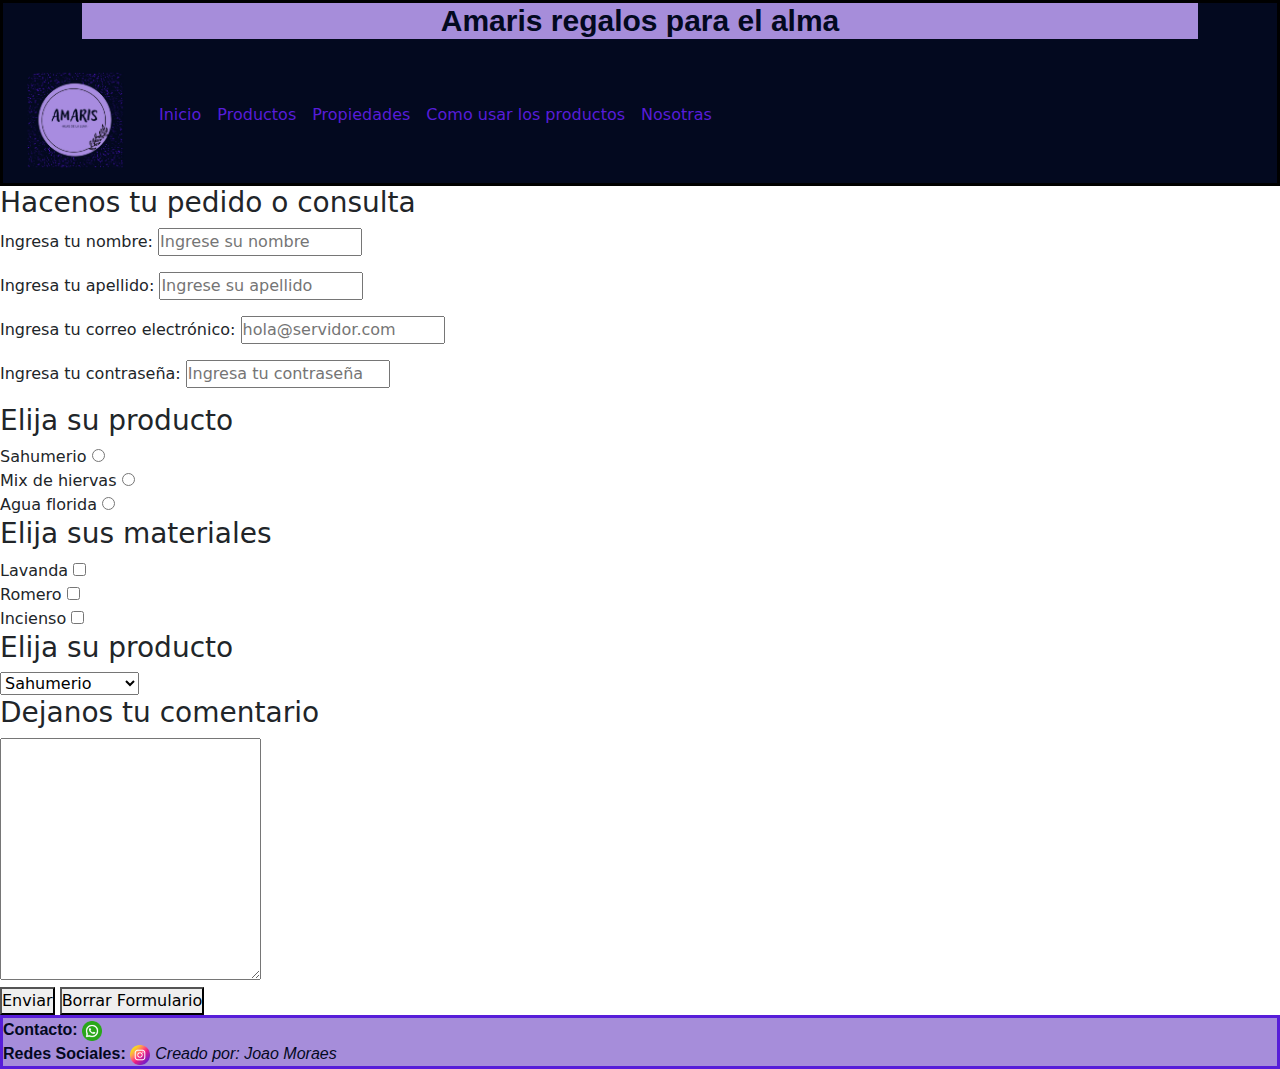
==== paginas/contacto.html @ bd277586 "Imagenes redondeadas en index y cambio de navbar" ====
<!DOCTYPE html>
<html lang="es">
<head>
    <meta charset="UTF-8">
    <meta http-equiv="X-UA-Compatible" content="IE=edge">
    <meta name="viewport" content="width=device-width, initial-scale=1.0">
    <!--Bootstrap CDN-->
    <!--
    <link href="https://cdn.jsdelivr.net/npm/bootstrap@5.3.0-alpha1/dist/css/bootstrap.min.css" rel="stylesheet" integrity="sha384-GLhlTQ8iRABdZLl6O3oVMWSktQOp6b7In1Zl3/Jr59b6EGGoI1aFkw7cmDA6j6gD" crossorigin="anonymous">
    <script src="https://cdn.jsdelivr.net/npm/bootstrap@5.3.0-alpha1/dist/js/bootstrap.bundle.min.js" integrity="sha384-w76AqPfDkMBDXo30jS1Sgez6pr3x5MlQ1ZAGC+nuZB+EYdgRZgiwxhTBTkF7CXvN" crossorigin="anonymous"></script>
    -->
    <!--Bootstrap Download-->
    <link rel="stylesheet" href="../libs/bootstrap/css/bootstrap.min.css">

    <!--Hoja de estilos.css-->
    <link rel="stylesheet" href="../css/estilos.css">
    <!--Favicon-->
    <link rel="shortcut icon" href="../recursos/logo/logo.jpeg" type="image/x-icon">
    <title>Amaris-contacto</title>
</head>

<body>
    <header id="estilo-header">
        <div class="container">
            <h1>Amaris regalos para el alma</h1>
        </div>
        <!-- <nav>
            <a class="links-style" href="../index.html">
                <img class="logo-img" src="../recursos/logo/logo.jpeg" alt="logo-amaris" width="100px">
            </a>
            <a class="links-style" href="../index.html">
                <img src="../recursos/iconos/casa.png" alt="icono-pagina-de-inicio" width="25px">
                Inicio
            </a>
            <a class="links-style" href="./productos.html">
                <img src="../recursos/iconos/incienso.png" alt="icono-productos" width="25px">
                Productos
            </a>
            <a class="links-style" href="./propiedades.html">
                <img src="../recursos/iconos/propiedades.png" alt="icono-propiedades-de-las-hierbas" width="25px">
                Propiedades de las hierbas
            </a>
            <a class="links-style" href="./usos.html">
                <img src="../recursos/iconos/maceta.png" alt="icono-formas-de-uso-del-producto" width="25px">
                Formas de uso
            </a>
            <a class="links-style" href="./nosotras.html">
                <img src="../recursos/iconos/capitan-del-equipo.png" alt="icono-nosotras" width="25px">
                Nosotras
            </a>
        </nav> -->
        <nav id="estilo-navbar" class="navbar navbar-expand-lg bg-body-tertiary">
            <div class="container-fluid">
              <a class="navbar-brand" href="../index.html">
                <img class="logo-img" src="../recursos/logo/logo.jpeg" alt="logo-amaris" width="100px">
              </a>
              <button class="navbar-toggler" type="button" data-bs-toggle="collapse" data-bs-target="#navbarSupportedContent" aria-controls="navbarSupportedContent" aria-expanded="false" aria-label="Toggle navigation">
                <span class="navbar-toggler-icon"></span>
              </button>
              <div class="collapse navbar-collapse" id="navbarSupportedContent">
                <ul class="navbar-nav me-auto mb-2 mb-lg-0">
                  <li class="nav-item">
                    <a class="nav-link active" aria-current="page" href="../index.html">Inicio</a>
                  </li>
                  <li class="nav-item">
                    <a class="nav-link" href="../paginas/productos.html">Productos</a>
                  </li>
                  <li class="nav-item">
                    <a class="nav-link" href="../paginas/propiedades.html">Propiedades</a>
                  </li>
                  <li class="nav-item">
                    <a class="nav-link" href="../paginas/usos.html">Como usar los productos</a>
                  </li>
                  <li class="nav-item">
                    <a class="nav-link" href="../paginas/nosotras.html">Nosotras</a>
                  </li>
                </ul>
              </div>
            </div>
          </nav>
    </header>
    <h3>Hacenos tu pedido o consulta</h3>
    <form action="procesar.php" method="get">

        <p>
        <label for="nombre">Ingresa tu nombre: </label>
        <input type="text" name="nombre" placeholder="Ingrese su nombre">
        </p>
        
        <p>
        <label for="apellido">Ingresa tu apellido: </label>
        <input type="text" name="apellido" placeholder="Ingrese su apellido">
        </p>

        <p>
            <label for="mail">Ingresa tu correo electrónico: </label>
            <input type="email" name="mail" placeholder="hola@servidor.com">
        </p>

        <p>
            <label for="pass">Ingresa tu contraseña: </label>
            <input type="password" name="pass" placeholder="Ingresa tu contraseña">
        </p>

        <h3>Elija su producto</h3>
        <!--Input Radio-->
        <label for="producto">Sahumerio</label>
        <input type="radio" name="producto" value="Sahumerio">
        <br>

        <label for="producto">Mix de hiervas</label>
        <input type="radio" name="producto" value="MixDeHiervas">
        <br>

        <label for="producto">Agua florida</label>
        <input type="radio" name="producto" value="AguaFlorida">
        <br>

        <!--Input checkbox-->
        <h3>Elija sus materiales</h3>

        <label for="materiales">Lavanda</label>
        <input type="checkbox" name="materiales" value="Lavanda">
        <br>

        <label for="materiales">Romero</label>
        <input type="checkbox" name="materiales" value="Romero">
        <br>

        <label for="materiales">Incienso</label>
        <input type="checkbox" name="materiales" value="Incienso">
        <br>

        <!--Input Menú desplegable-->

        <h3>Elija su producto</h3>
        <select name="productos">
            <option value="sahumerio">Sahumerio</option>
            <option value="mixdehiervas">Mix de hiervas</option>
            <option value="aguaflorida">Agua florida</option>
        </select>
        <br>

        <!--Input Textarea-->
        <h3>Dejanos tu comentario</h3>
        <textarea name="mensaje" id="" cols="30" rows="10"></textarea>
        <br>

        <button type="submit">Enviar</button>
        <button type="reset">Borrar Formulario</button>

    </form>
    <footer id="estilo-footer">
        <div>
            <a href="#"><b>Contacto: <img src="../recursos/logo/whatsapp.png" alt="whatsapp" width="20px"> </b></a>
            <br>
            <b>Redes Sociales: <a href="https://www.instagram.com/amaris_regalosparaelalma/" target="_blank"><img src="../recursos/logo/instagram.png" alt="instagram-amaris-regalos-para-el-alma" width="20px"></a></b>
            <i>Creado por: Joao Moraes</i>
        </div>
    </footer>

    <!--Script de JS Bootstrap-->
    <script src="../libs/bootstrap/js/bootstrap.bundle.min.js"></script>

</body>
</html>
---- css/estilos.css ----
#grilla {
    display: grid;
    /*grid areas*/
    grid-template-areas: 
    "nav header header"
    "nav productos publicidad"
    "nav servicios publicidad"
    "nav footer footer"
    ;
    grid-template-columns: 20% 1fr 75px;
    grid-template-rows: 100px 1fr 1fr 30%;
}
/*Palette*/
/* CSS HEX */
/*
--lavender-floral: #A68DDAff;
--persian-indigo: #3B1B95ff;
--tropical-indigo: #A88BE2ff;
--chrysler-blue: #571DD9ff;
--rich-black: #03091Fff;
*/
/*Selector Universal*/
*{
    margin: 0;
    padding: 0;
}

/*Selector etiqueta*/
h1 { 
    /*margin-left: 30px;*/
    color:#03091Fff;
    background-color: #A68DDAff;
    font-family: 'Gill Sans', 'Gill Sans MT', Calibri, 'Trebuchet MS', sans-serif;
    font-size: 30px;
    font-weight: bold;
    text-align: center;
}
section{
    margin-left: 40px;
}
section article{
    background-color: aqua;
    width: 500px;
}
section article p{
    font-size: 20px;
    font-family: 'Lucida Sans', 'Lucida Sans Regular', 'Lucida Grande', 'Lucida Sans Unicode', Geneva, Verdana, sans-serif;
}

/*bordes del header*/
#estilo-header{
    border: 3px solid black;
    background-color: #03091Fff;
    width: 100%;
}

/* Estilo navbar */
#estilo-navbar {
    background-color: #03091Fff !important;
}

#estilo-navbar a {
    color: #571DD9ff;
}


/*estilo main*/
#estilo-main{
    width: 100%;
    background-image: linear-gradient(rgba(3, 9, 31, 0.8), rgba(166, 141, 218, 0.8)),url("../recursos/images/varios-productos.jpeg");
    background-size: cover;
    background-repeat: no-repeat;
}
/*estilos de los enlaces del menú*/
.links-style{
    color: #571DD9ff;
    text-decoration: none;
    font-size: medium;
    font-weight: bolder;
    font-family: Arial, Helvetica, sans-serif;
}
/*loguitos del menú*/
.logo-menu{
    width: 25px;
    margin-top: 10px;
    margin-left: 10px;
    margin-right: 10px;
    text-decoration: none;
}
/*logo de la empresa*/
.logo-img{
    width: 100px;
    margin-top: 10px;
    margin-left: 10px;
    margin-right: 10px;
    text-decoration: none;
}

/* Estilo galería*/
#galeria .col-lg-4 {
    margin: 0 !important;
    padding: 25px;
}

#galeria img {
    width: 100%;
    height: 250px;
}

#galeria img:hover {
    border: 5px solid rgba(166, 141, 218, 0.8)
}

#estilo-footer{
    border: 3px solid #571DD9ff;
    background-color: #A68DDAff;
    width: 100%;
}
#estilo-footer a,b,i{
    font-size: medium;
    font-family: Arial, sans-serif;
    color: #03091Fff;
    text-decoration: none;
}
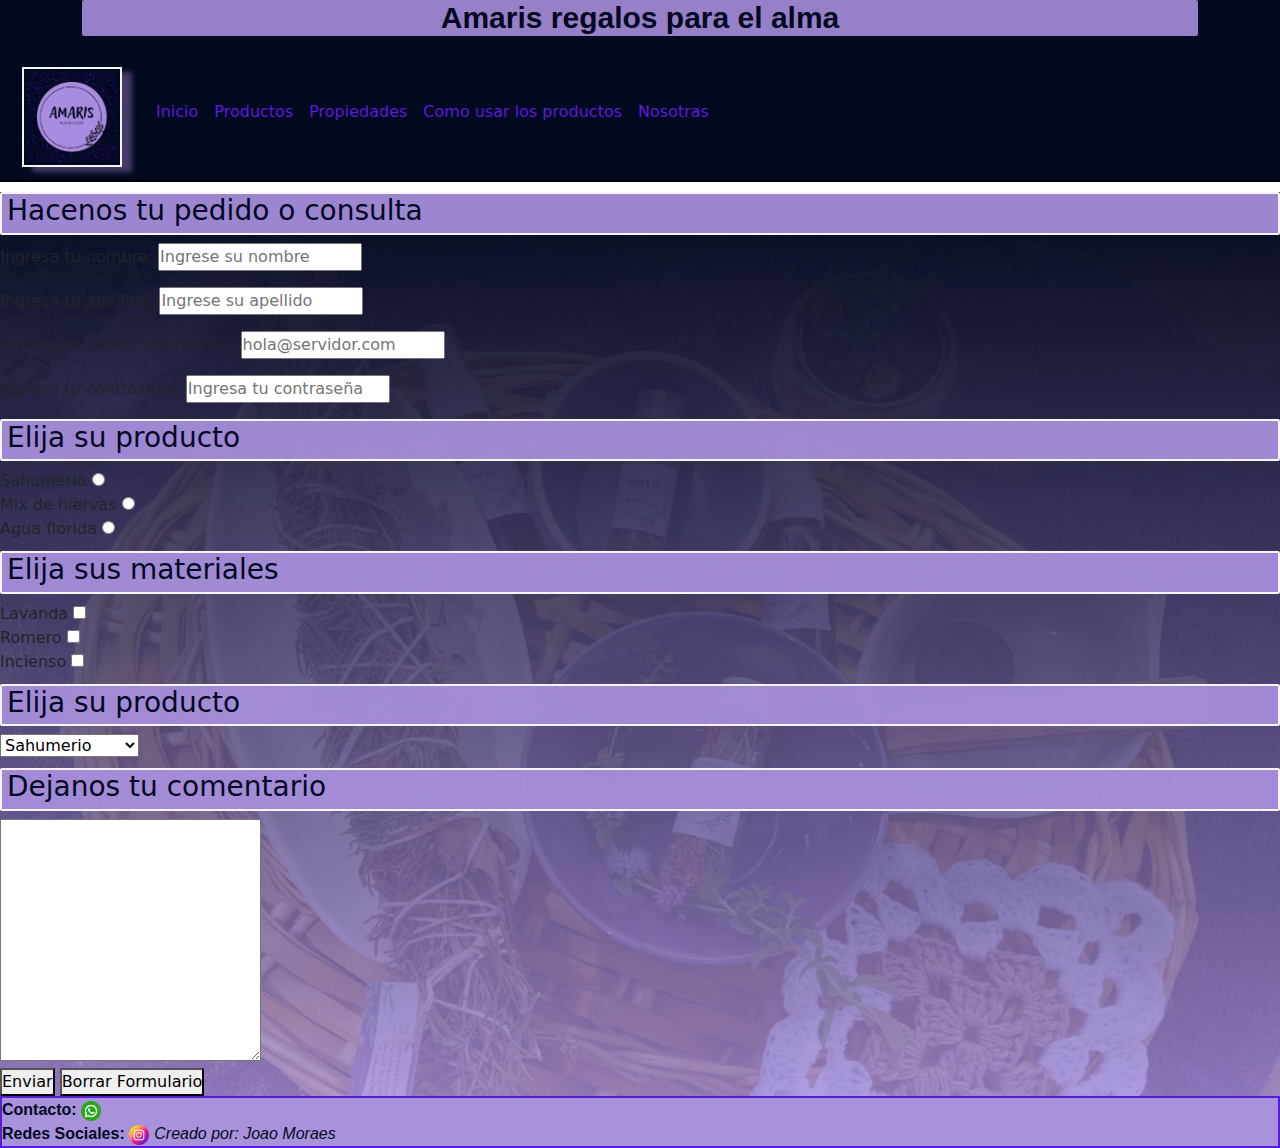
==== commit d7c38347: "cambios en contacto" ====
--- a/paginas/contacto.html
+++ b/paginas/contacto.html
@@ -52,7 +52,7 @@
         <nav id="estilo-navbar" class="navbar navbar-expand-lg bg-body-tertiary">
             <div class="container-fluid">
               <a class="navbar-brand" href="../index.html">
-                <img class="logo-img" src="../recursos/logo/logo.jpeg" alt="logo-amaris" width="100px">
+                <img class="logo-img img-borde" src="../recursos/logo/logo.jpeg" alt="logo-amaris" width="100px">
               </a>
               <button class="navbar-toggler" type="button" data-bs-toggle="collapse" data-bs-target="#navbarSupportedContent" aria-controls="navbarSupportedContent" aria-expanded="false" aria-label="Toggle navigation">
                 <span class="navbar-toggler-icon"></span>
@@ -79,7 +79,8 @@
             </div>
           </nav>
     </header>
-    <h3>Hacenos tu pedido o consulta</h3>
+    <main id="estilo-main">
+      <h3>Hacenos tu pedido o consulta</h3>
     <form action="procesar.php" method="get">
 
         <p>
@@ -150,6 +151,8 @@
         <button type="reset">Borrar Formulario</button>
 
     </form>
+    </main>
+    
     <footer id="estilo-footer">
         <div>
             <a href="#"><b>Contacto: <img src="../recursos/logo/whatsapp.png" alt="whatsapp" width="20px"> </b></a>
--- a/css/estilos.css
+++ b/css/estilos.css
@@ -1,15 +1,13 @@
+@charset "UTF-8";
+/*  Variables */
 #grilla {
-    display: grid;
-    /*grid areas*/
-    grid-template-areas: 
-    "nav header header"
-    "nav productos publicidad"
-    "nav servicios publicidad"
-    "nav footer footer"
-    ;
-    grid-template-columns: 20% 1fr 75px;
-    grid-template-rows: 100px 1fr 1fr 30%;
+  display: grid;
+  /*grid areas*/
+  grid-template-areas: "nav header header" "nav productos publicidad" "nav servicios publicidad" "nav footer footer";
+  grid-template-columns: 20% 1fr 75px;
+  grid-template-rows: 100px 1fr 1fr 30%;
 }
+
 /*Palette*/
 /* CSS HEX */
 /*
@@ -20,105 +18,164 @@
 --rich-black: #03091Fff;
 */
 /*Selector Universal*/
-*{
-    margin: 0;
-    padding: 0;
+* {
+  margin: 0px;
+  padding: 0px;
 }
 
 /*Selector etiqueta*/
-h1 { 
-    /*margin-left: 30px;*/
-    color:#03091Fff;
-    background-color: #A68DDAff;
-    font-family: 'Gill Sans', 'Gill Sans MT', Calibri, 'Trebuchet MS', sans-serif;
-    font-size: 30px;
-    font-weight: bold;
-    text-align: center;
+h1 {
+  /*margin-left: 30px;*/
+  color: #03091f;
+  background-color: rgba(165, 141, 218, 0.91);
+  font-family: "Gill Sans", "Gill Sans MT", Calibri, "Trebuchet MS", sans-serif;
+  font-size: 30px;
+  font-weight: bold;
+  text-align: center;
+  border-radius: 2px;
 }
-section{
-    margin-left: 40px;
+
+h2 {
+  margin-top: 10px;
+  color: #03091f;
+  background-color: rgba(165, 141, 218, 0.918);
+  border-radius: 2px;
 }
-section article{
-    background-color: aqua;
-    width: 500px;
+
+h3 {
+  margin-top: 10px;
+  padding-left: 5px;
+  padding-bottom: 5px;
+  color: #03091f;
+  background-color: rgba(165, 141, 218, 0.948);
+  border-radius: 2px;
+  border: 2px solid whitesmoke;
 }
-section article p{
-    font-size: 20px;
-    font-family: 'Lucida Sans', 'Lucida Sans Regular', 'Lucida Grande', 'Lucida Sans Unicode', Geneva, Verdana, sans-serif;
+
+iframe {
+  border-radius: 4px;
+  border: 2px solid whitesmoke;
+  box-shadow: 1em 0 2em #571dd9;
+}
+
+section {
+  margin-top: 10px;
+  margin-left: 0px;
+}
+
+section article {
+  background-color: rgba(165, 141, 218, 0.948);
+}
+
+section article p {
+  margin-left: 10px;
+  margin-right: 10px;
+  font-size: 20px;
+  font-family: "Lucida Sans", "Lucida Sans Regular", "Lucida Grande", "Lucida Sans Unicode", Geneva, Verdana, sans-serif;
 }
 
 /*bordes del header*/
-#estilo-header{
-    border: 3px solid black;
-    background-color: #03091Fff;
-    width: 100%;
+#estilo-header {
+  border-bottom: 2px solid black;
+  background-color: #03091f;
+  width: 100%;
 }
 
 /* Estilo navbar */
 #estilo-navbar {
-    background-color: #03091Fff !important;
+  background-color: #03091f !important;
 }
 
 #estilo-navbar a {
-    color: #571DD9ff;
+  color: #571dd9;
 }
 
+/*estilo main*/
+#estilo-main {
+  width: 100%;
+  background-image: linear-gradient(rgba(3, 9, 31, 0.982), rgba(166, 141, 218, 0.8)), url("../recursos/images/varios-productos.jpeg");
+  background-size: cover;
+  background-repeat: no-repeat;
+}
 
-/*estilo main*/
-#estilo-main{
-    width: 100%;
-    background-image: linear-gradient(rgba(3, 9, 31, 0.8), rgba(166, 141, 218, 0.8)),url("../recursos/images/varios-productos.jpeg");
-    background-size: cover;
-    background-repeat: no-repeat;
+/*Clases complementarias de contenedores de bootstrap*/
+.historia {
+  margin-top: auto;
 }
+
+.vision {
+  margin-top: auto;
+}
+
+.vision div article img {
+  margin-bottom: 5px;
+}
+
 /*estilos de los enlaces del menú*/
-.links-style{
-    color: #571DD9ff;
-    text-decoration: none;
-    font-size: medium;
-    font-weight: bolder;
-    font-family: Arial, Helvetica, sans-serif;
+.links-style {
+  color: #571dd9;
+  text-decoration: none;
+  font-size: medium;
+  font-weight: bolder;
+  font-family: Arial, Helvetica, sans-serif;
 }
+
 /*loguitos del menú*/
-.logo-menu{
-    width: 25px;
-    margin-top: 10px;
-    margin-left: 10px;
-    margin-right: 10px;
-    text-decoration: none;
+.logo-menu {
+  width: 25px;
+  margin-top: 10px;
+  margin-left: 10px;
+  margin-right: 10px;
+  text-decoration: none;
 }
+
 /*logo de la empresa*/
-.logo-img{
-    width: 100px;
-    margin-top: 10px;
-    margin-left: 10px;
-    margin-right: 10px;
-    text-decoration: none;
+.logo-img {
+  width: 100px;
+  margin-top: 10px;
+  margin-left: 10px;
+  margin-right: 10px;
+  text-decoration: none;
+}
+
+/*Borde de las imágenes*/
+.img-borde {
+  border: 2px solid whitesmoke;
+  box-shadow: 10px 5px 5px rgba(109, 90, 151, 0.618);
+}
+
+.istyle {
+  font-size: small;
+  text-align: center;
 }
 
 /* Estilo galería*/
 #galeria .col-lg-4 {
-    margin: 0 !important;
-    padding: 25px;
+  margin: 0 !important;
+  padding: 25px;
 }
 
 #galeria img {
-    width: 100%;
-    height: 250px;
+  width: 100%;
+  height: 250px;
 }
 
 #galeria img:hover {
-    border: 5px solid rgba(166, 141, 218, 0.8)
+  border: 5px solid rgba(166, 141, 218, 0.8);
 }
 
-#estilo-footer{
-    border: 3px solid #571DD9ff;
-    background-color: #A68DDAff;
-    width: 100%;
+/* Estilo footer*/
+#estilo-footer {
+  border: 2px solid #571dd9;
+  background-color: rgba(165, 141, 218, 0.952);
+  width: 100%;
 }
-#estilo-footer a,b,i{
-    font-size: medium;
-    font-family: Arial, sans-serif;
-    color: #03091Fff;
-    text-decoration: none;
-}+
+#estilo-footer a, b, i {
+  font-size: medium;
+  font-family: Arial, sans-serif;
+  color: #03091f;
+  text-decoration: none;
+}
+
+/*# sourceMappingURL=estilos.css.map */
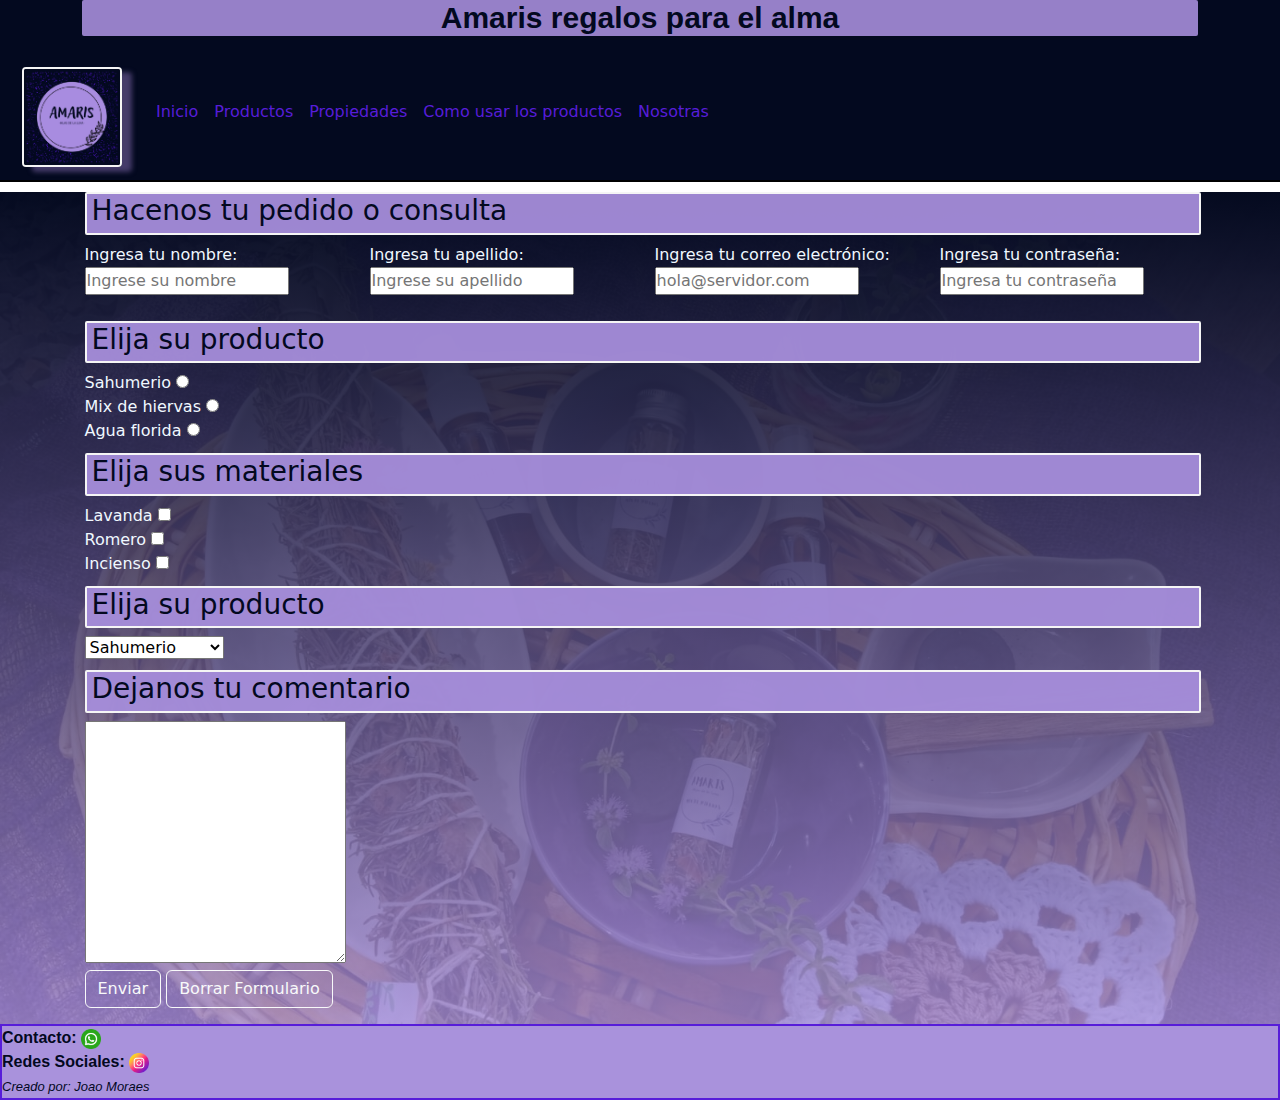
==== commit 50e1cae2: "ajustes al logo de las paginas y a contacto" ====
--- a/paginas/contacto.html
+++ b/paginas/contacto.html
@@ -80,85 +80,106 @@
           </nav>
     </header>
     <main id="estilo-main">
-      <h3>Hacenos tu pedido o consulta</h3>
-    <form action="procesar.php" method="get">
+    <form action="procesar.php" method="get" id="estilo-formulario">
+      <div class="container">
+        <h3>Hacenos tu pedido o consulta</h3>
+        <div class="row">
+          <div class="col">
+            <p>
+              <label for="nombre">Ingresa tu nombre: </label>
+              <input type="text" name="nombre" placeholder="Ingrese su nombre">
+              </p>
+          </div>
+          <div class="col">
+            <p>
+              <label for="apellido">Ingresa tu apellido: </label>
+              <input type="text" name="apellido" placeholder="Ingrese su apellido">
+              </p>
+          </div>
+          <div class="col">
+            <p>
+              <label for="mail">Ingresa tu correo electrónico: </label>
+              <input type="email" name="mail" placeholder="hola@servidor.com">
+            </p>
+          </div>
+          <div class="col">
+            <p>
+              <label for="pass">Ingresa tu contraseña: </label>
+              <input type="password" name="pass" placeholder="Ingresa tu contraseña">
+          </p>
+          </div>
+        </div>
+        <div class="row">
+          <div class="col">
+            <h3>Elija su producto</h3>
+            <!--Input Radio-->
+            <label for="producto">Sahumerio</label>
+            <input type="radio" name="producto" value="Sahumerio">
+            <br>
 
-        <p>
-        <label for="nombre">Ingresa tu nombre: </label>
-        <input type="text" name="nombre" placeholder="Ingrese su nombre">
-        </p>
-        
-        <p>
-        <label for="apellido">Ingresa tu apellido: </label>
-        <input type="text" name="apellido" placeholder="Ingrese su apellido">
-        </p>
+            <label for="producto">Mix de hiervas</label>
+            <input type="radio" name="producto" value="MixDeHiervas">
+            <br>
 
-        <p>
-            <label for="mail">Ingresa tu correo electrónico: </label>
-            <input type="email" name="mail" placeholder="hola@servidor.com">
-        </p>
+            <label for="producto">Agua florida</label>
+            <input type="radio" name="producto" value="AguaFlorida">
+            <br>
+          </div>
+        </div>
+        <div class="row">
+          <div class="col">
+        <!--Input checkbox-->
+            <h3>Elija sus materiales</h3>
 
-        <p>
-            <label for="pass">Ingresa tu contraseña: </label>
-            <input type="password" name="pass" placeholder="Ingresa tu contraseña">
-        </p>
+            <label for="materiales">Lavanda</label>
+            <input type="checkbox" name="materiales" value="Lavanda">
+            <br>
 
-        <h3>Elija su producto</h3>
-        <!--Input Radio-->
-        <label for="producto">Sahumerio</label>
-        <input type="radio" name="producto" value="Sahumerio">
-        <br>
+            <label for="materiales">Romero</label>
+            <input type="checkbox" name="materiales" value="Romero">
+            <br>
 
-        <label for="producto">Mix de hiervas</label>
-        <input type="radio" name="producto" value="MixDeHiervas">
-        <br>
+            <label for="materiales">Incienso</label>
+            <input type="checkbox" name="materiales" value="Incienso">
+            <br>
+          </div>
+        </div>
+        <div class="row">
+          <div class="col">
+        <!--Input Menú desplegable-->
+            <h3>Elija su producto</h3>
+            <select name="productos">
+                <option value="sahumerio">Sahumerio</option>
+                <option value="mixdehiervas">Mix de hiervas</option>
+                <option value="aguaflorida">Agua florida</option>
+            </select>
+            <br>
+          </div>
+        </div>
+        <div class="row">
+          <div class="col">
+            <!--Input Textarea-->
+            <h3>Dejanos tu comentario</h3>
+            <textarea name="mensaje" id="" cols="30" rows="10"></textarea>
+            <br>
 
-        <label for="producto">Agua florida</label>
-        <input type="radio" name="producto" value="AguaFlorida">
-        <br>
-
-        <!--Input checkbox-->
-        <h3>Elija sus materiales</h3>
-
-        <label for="materiales">Lavanda</label>
-        <input type="checkbox" name="materiales" value="Lavanda">
-        <br>
-
-        <label for="materiales">Romero</label>
-        <input type="checkbox" name="materiales" value="Romero">
-        <br>
-
-        <label for="materiales">Incienso</label>
-        <input type="checkbox" name="materiales" value="Incienso">
-        <br>
-
-        <!--Input Menú desplegable-->
-
-        <h3>Elija su producto</h3>
-        <select name="productos">
-            <option value="sahumerio">Sahumerio</option>
-            <option value="mixdehiervas">Mix de hiervas</option>
-            <option value="aguaflorida">Agua florida</option>
-        </select>
-        <br>
-
-        <!--Input Textarea-->
-        <h3>Dejanos tu comentario</h3>
-        <textarea name="mensaje" id="" cols="30" rows="10"></textarea>
-        <br>
-
-        <button type="submit">Enviar</button>
-        <button type="reset">Borrar Formulario</button>
-
+            <button type="submit" class="btn btn-outline-light">Enviar</button>
+            <button type="reset" class="btn btn-outline-light">Borrar Formulario</button>
+            <p></p>
+          </div>
+        </div>
+      </div>
     </form>
     </main>
-    
+
     <footer id="estilo-footer">
         <div>
             <a href="#"><b>Contacto: <img src="../recursos/logo/whatsapp.png" alt="whatsapp" width="20px"> </b></a>
             <br>
             <b>Redes Sociales: <a href="https://www.instagram.com/amaris_regalosparaelalma/" target="_blank"><img src="../recursos/logo/instagram.png" alt="instagram-amaris-regalos-para-el-alma" width="20px"></a></b>
-            <i>Creado por: Joao Moraes</i>
+            <div>
+              <i class="istyle">Creado por: Joao Moraes</i>
+            </div>
         </div>
     </footer>
 
--- a/css/estilos.css
+++ b/css/estilos.css
@@ -40,6 +40,7 @@
   color: #03091f;
   background-color: rgba(165, 141, 218, 0.918);
   border-radius: 2px;
+  border: 2px solid whitesmoke;
 }
 
 h3 {
@@ -50,6 +51,10 @@
   background-color: rgba(165, 141, 218, 0.948);
   border-radius: 2px;
   border: 2px solid whitesmoke;
+}
+
+label {
+    color: aliceblue;
 }
 
 iframe {
@@ -98,6 +103,40 @@
   background-repeat: no-repeat;
 }
 
+/* Estilo galería*/
+#galeria .col-lg-4 {
+  margin: 0 !important;
+  padding: 25px;
+}
+
+#galeria img {
+  width: 100%;
+  height: 250px;
+}
+
+#galeria img:hover {
+  border: 5px solid rgba(166, 141, 218, 0.8);
+}
+
+/*Estilo formulario*/
+#estilo-formulario{
+    margin-left: 5px;
+}
+
+/* Estilo footer*/
+#estilo-footer {
+  border: 2px solid #571dd9;
+  background-color: rgba(165, 141, 218, 0.952);
+  width: 100%;
+}
+
+#estilo-footer a, b, i {
+  font-size: medium;
+  font-family: Arial, sans-serif;
+  color: #03091f;
+  text-decoration: none;
+}
+
 /*Clases complementarias de contenedores de bootstrap*/
 .historia {
   margin-top: auto;
@@ -136,6 +175,7 @@
   margin-left: 10px;
   margin-right: 10px;
   text-decoration: none;
+  border-radius: 4px;
 }
 
 /*Borde de las imágenes*/
@@ -149,33 +189,4 @@
   text-align: center;
 }
 
-/* Estilo galería*/
-#galeria .col-lg-4 {
-  margin: 0 !important;
-  padding: 25px;
-}
-
-#galeria img {
-  width: 100%;
-  height: 250px;
-}
-
-#galeria img:hover {
-  border: 5px solid rgba(166, 141, 218, 0.8);
-}
-
-/* Estilo footer*/
-#estilo-footer {
-  border: 2px solid #571dd9;
-  background-color: rgba(165, 141, 218, 0.952);
-  width: 100%;
-}
-
-#estilo-footer a, b, i {
-  font-size: medium;
-  font-family: Arial, sans-serif;
-  color: #03091f;
-  text-decoration: none;
-}
-
 /*# sourceMappingURL=estilos.css.map */
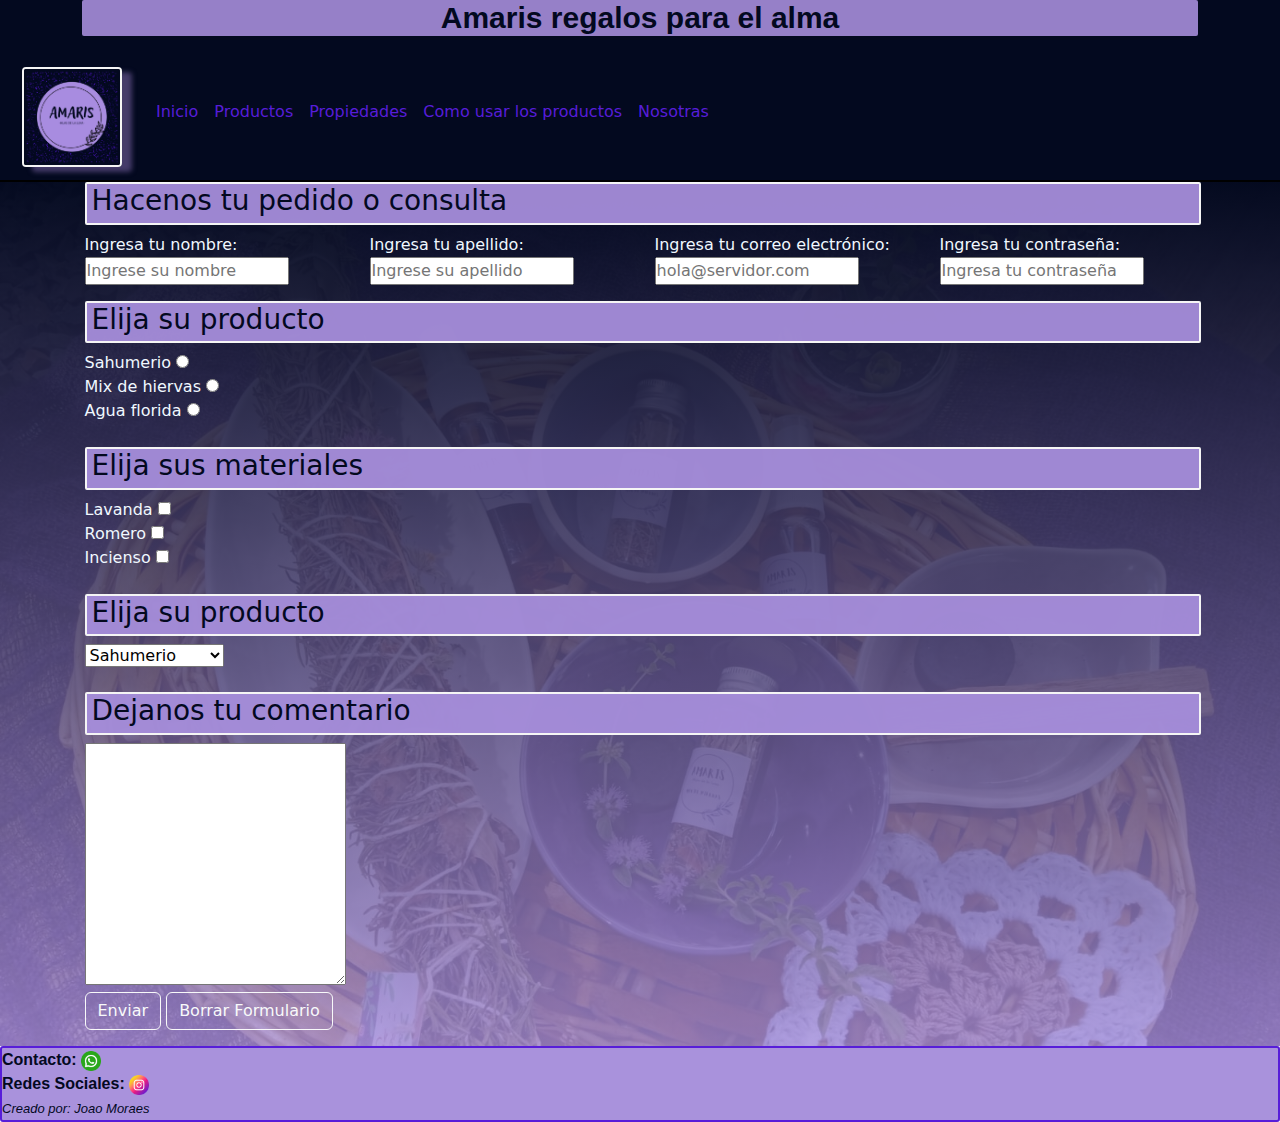
==== commit fcca795a: "detalles bordes" ====
--- a/paginas/contacto.html
+++ b/paginas/contacto.html
@@ -80,96 +80,99 @@
           </nav>
     </header>
     <main id="estilo-main">
-    <form action="procesar.php" method="get" id="estilo-formulario">
-      <div class="container">
-        <h3>Hacenos tu pedido o consulta</h3>
-        <div class="row">
-          <div class="col">
-            <p>
-              <label for="nombre">Ingresa tu nombre: </label>
-              <input type="text" name="nombre" placeholder="Ingrese su nombre">
+      <form action="procesar.php" method="get" id="estilo-formulario">
+        <div class="container">
+          <h3>Hacenos tu pedido o consulta</h3>
+          <div class="row">
+            <div class="col">
+              <p>
+                <label for="nombre">Ingresa tu nombre: </label>
+                <input type="text" name="nombre" placeholder="Ingrese su nombre">
+                </p>
+            </div>
+            <div class="col">
+              <p>
+                <label for="apellido">Ingresa tu apellido: </label>
+                <input type="text" name="apellido" placeholder="Ingrese su apellido">
+                </p>
+            </div>
+            <div class="col">
+              <p>
+                <label for="mail">Ingresa tu correo electrónico: </label>
+                <input type="email" name="mail" placeholder="hola@servidor.com">
               </p>
+            </div>
+            <div class="col">
+              <p>
+                <label for="pass">Ingresa tu contraseña: </label>
+                <input type="password" name="pass" placeholder="Ingresa tu contraseña">
+            </p>
+            </div>
           </div>
-          <div class="col">
-            <p>
-              <label for="apellido">Ingresa tu apellido: </label>
-              <input type="text" name="apellido" placeholder="Ingrese su apellido">
-              </p>
+          <div class="row">
+            <div class="col">
+              <h3>Elija su producto</h3>
+              <!--Input Radio-->
+              <label for="producto">Sahumerio</label>
+              <input type="radio" name="producto" value="Sahumerio">
+              <br>
+
+              <label for="producto">Mix de hiervas</label>
+              <input type="radio" name="producto" value="MixDeHiervas">
+              <br>
+
+              <label for="producto">Agua florida</label>
+              <input type="radio" name="producto" value="AguaFlorida">
+              <br>
+            </div>
           </div>
-          <div class="col">
-            <p>
-              <label for="mail">Ingresa tu correo electrónico: </label>
-              <input type="email" name="mail" placeholder="hola@servidor.com">
-            </p>
+          <div class="row">
+            <div class="col">
+              <br>
+          <!--Input checkbox-->
+              <h3>Elija sus materiales</h3>
+
+              <label for="materiales">Lavanda</label>
+              <input type="checkbox" name="materiales" value="Lavanda">
+              <br>
+
+              <label for="materiales">Romero</label>
+              <input type="checkbox" name="materiales" value="Romero">
+              <br>
+
+              <label for="materiales">Incienso</label>
+              <input type="checkbox" name="materiales" value="Incienso">
+              <br>
+            </div>
           </div>
-          <div class="col">
-            <p>
-              <label for="pass">Ingresa tu contraseña: </label>
-              <input type="password" name="pass" placeholder="Ingresa tu contraseña">
-          </p>
+          <div class="row">
+            <div class="col">
+              <br>
+          <!--Input Menú desplegable-->
+              <h3>Elija su producto</h3>
+              <select name="productos">
+                  <option value="sahumerio">Sahumerio</option>
+                  <option value="mixdehiervas">Mix de hiervas</option>
+                  <option value="aguaflorida">Agua florida</option>
+              </select>
+              <br>
+            </div>
+          </div>
+          <div class="row">
+            <div class="col">
+              <!--Input Textarea-->
+              <br>
+              <h3>Dejanos tu comentario</h3>
+              <textarea name="mensaje" id="" cols="30" rows="10"></textarea>
+              <br>
+
+              <button type="submit" class="btn btn-outline-light">Enviar</button>
+              <button type="reset" class="btn btn-outline-light">Borrar Formulario</button>
+              <p></p>
+            </div>
           </div>
         </div>
-        <div class="row">
-          <div class="col">
-            <h3>Elija su producto</h3>
-            <!--Input Radio-->
-            <label for="producto">Sahumerio</label>
-            <input type="radio" name="producto" value="Sahumerio">
-            <br>
-
-            <label for="producto">Mix de hiervas</label>
-            <input type="radio" name="producto" value="MixDeHiervas">
-            <br>
-
-            <label for="producto">Agua florida</label>
-            <input type="radio" name="producto" value="AguaFlorida">
-            <br>
-          </div>
-        </div>
-        <div class="row">
-          <div class="col">
-        <!--Input checkbox-->
-            <h3>Elija sus materiales</h3>
-
-            <label for="materiales">Lavanda</label>
-            <input type="checkbox" name="materiales" value="Lavanda">
-            <br>
-
-            <label for="materiales">Romero</label>
-            <input type="checkbox" name="materiales" value="Romero">
-            <br>
-
-            <label for="materiales">Incienso</label>
-            <input type="checkbox" name="materiales" value="Incienso">
-            <br>
-          </div>
-        </div>
-        <div class="row">
-          <div class="col">
-        <!--Input Menú desplegable-->
-            <h3>Elija su producto</h3>
-            <select name="productos">
-                <option value="sahumerio">Sahumerio</option>
-                <option value="mixdehiervas">Mix de hiervas</option>
-                <option value="aguaflorida">Agua florida</option>
-            </select>
-            <br>
-          </div>
-        </div>
-        <div class="row">
-          <div class="col">
-            <!--Input Textarea-->
-            <h3>Dejanos tu comentario</h3>
-            <textarea name="mensaje" id="" cols="30" rows="10"></textarea>
-            <br>
-
-            <button type="submit" class="btn btn-outline-light">Enviar</button>
-            <button type="reset" class="btn btn-outline-light">Borrar Formulario</button>
-            <p></p>
-          </div>
-        </div>
-      </div>
-    </form>
+      </form>
     </main>
 
     <footer id="estilo-footer">
--- a/css/estilos.css
+++ b/css/estilos.css
@@ -41,10 +41,10 @@
   background-color: rgba(165, 141, 218, 0.918);
   border-radius: 2px;
   border: 2px solid whitesmoke;
+  padding-left: 5px;
 }
 
 h3 {
-  margin-top: 10px;
   padding-left: 5px;
   padding-bottom: 5px;
   color: #03091f;
@@ -70,6 +70,7 @@
 
 section article {
   background-color: rgba(165, 141, 218, 0.948);
+  border: 2px solid whitesmoke;
 }
 
 section article p {
@@ -126,6 +127,7 @@
 /* Estilo footer*/
 #estilo-footer {
   border: 2px solid #571dd9;
+  border-radius: 3px;
   background-color: rgba(165, 141, 218, 0.952);
   width: 100%;
 }
@@ -141,6 +143,12 @@
 .historia {
   margin-top: auto;
 }
+.historia h3{
+    border: 0;
+}
+.historia article{
+    border-radius: 4px;
+}
 
 .vision {
   margin-top: auto;
@@ -148,6 +156,14 @@
 
 .vision div article img {
   margin-bottom: 5px;
+}
+
+.vision h3{
+    border: 0;
+}
+
+.vision article {
+    border-radius: 4px;
 }
 
 /*estilos de los enlaces del menú*/
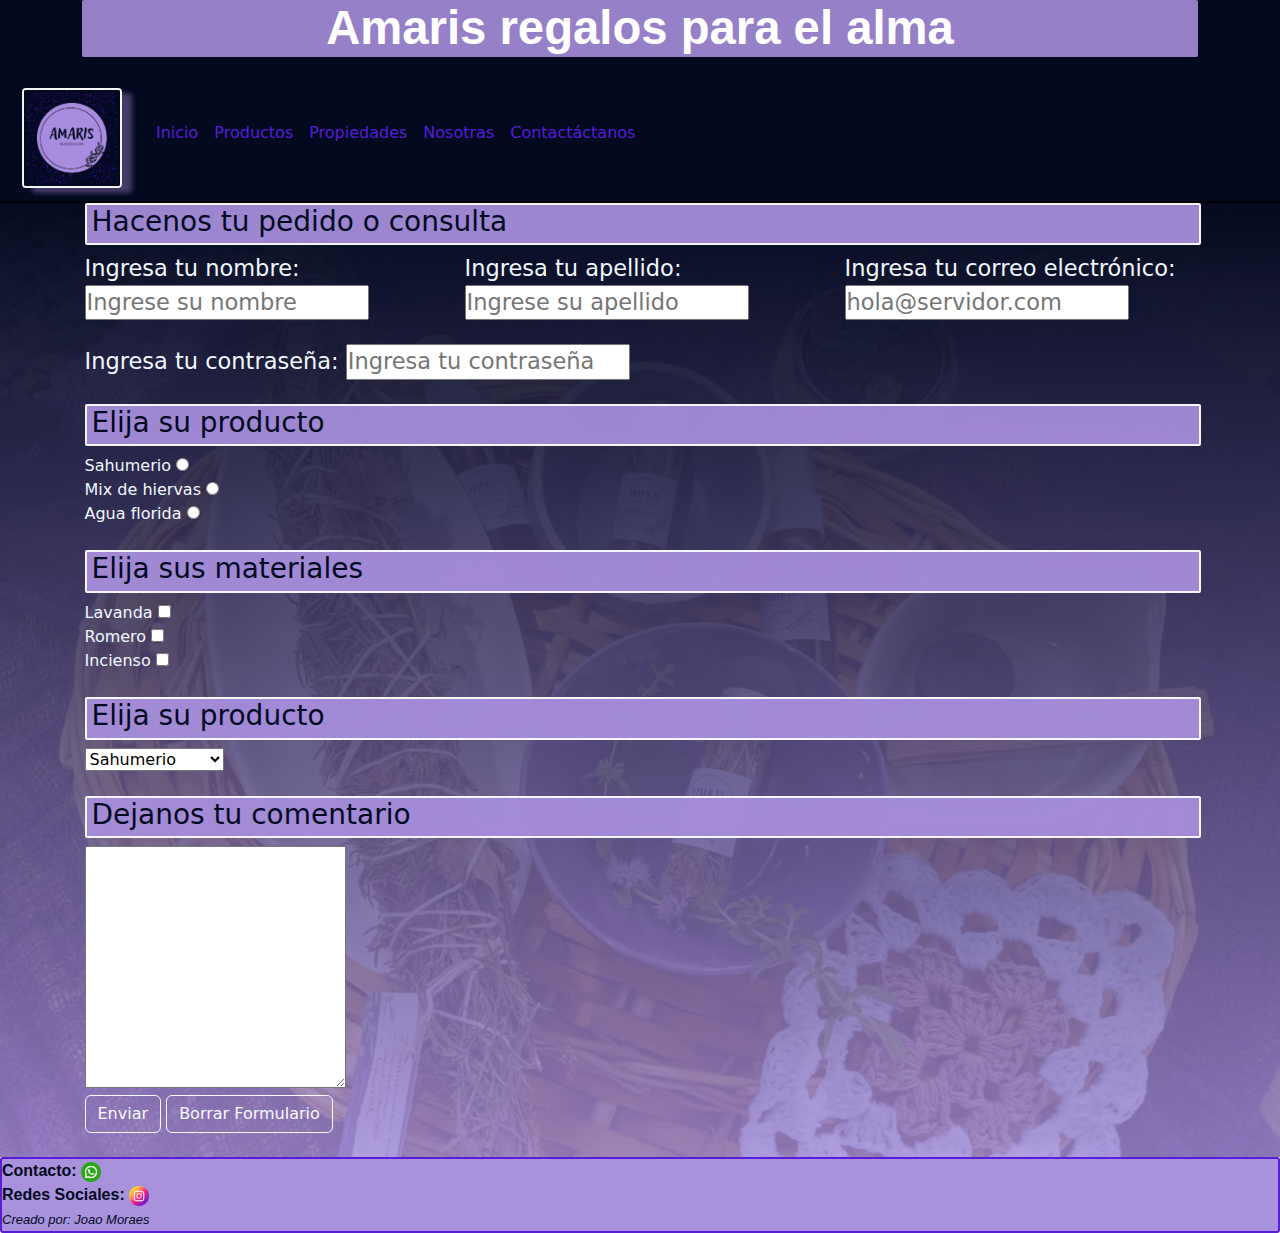
==== commit 6386ccb7: "cambios en navbar contacto y nosotras" ====
--- a/paginas/contacto.html
+++ b/paginas/contacto.html
@@ -69,10 +69,10 @@
                     <a class="nav-link" href="../paginas/propiedades.html">Propiedades</a>
                   </li>
                   <li class="nav-item">
-                    <a class="nav-link" href="../paginas/usos.html">Como usar los productos</a>
+                    <a class="nav-link" href="../paginas/nosotras.html">Nosotras</a>
                   </li>
                   <li class="nav-item">
-                    <a class="nav-link" href="../paginas/nosotras.html">Nosotras</a>
+                    <a class="nav-link" href="../paginas/contacto.html">Contactáctanos</a>
                   </li>
                 </ul>
               </div>
--- a/css/estilos.css
+++ b/css/estilos.css
@@ -10,18 +10,20 @@
 
 /*Palette*/
 /* CSS HEX */
-/*
---lavender-floral: #A68DDAff;
+.colors {
+  --lavender-floral: #A68DDAff;
 --persian-indigo: #3B1B95ff;
 --tropical-indigo: #A88BE2ff;
 --chrysler-blue: #571DD9ff;
 --rich-black: #03091Fff;
-*/
+}
+
+
 /*Selector Universal*/
-* {
+/* * {
   margin: 0px;
   padding: 0px;
-}
+} */
 
 /*Selector etiqueta*/
 h1 {
@@ -36,7 +38,7 @@
 }
 
 h2 {
-  margin-top: 10px;
+  margin-top: 0px;
   color: #03091f;
   background-color: rgba(165, 141, 218, 0.918);
   border-radius: 2px;
@@ -53,6 +55,15 @@
   border: 2px solid whitesmoke;
 }
 
+h4 {
+  padding-left: 5px;
+  padding-bottom: 5px;
+  color: #03091f;
+  background-color: rgba(165, 141, 218, 0.948);
+  border-radius: 2px;
+  border: 2px solid whitesmoke;
+}
+
 label {
     color: aliceblue;
 }
@@ -64,7 +75,7 @@
 }
 
 section {
-  margin-top: 10px;
+  margin-top: 0px;
   margin-left: 0px;
 }
 
@@ -137,6 +148,235 @@
   font-family: Arial, sans-serif;
   color: #03091f;
   text-decoration: none;
+}
+
+/* estilo de cartas de hierbas */
+
+* {
+	padding: 0;
+	margin: 0;
+	box-sizing: border-box;
+}
+/* body {
+	min-height: 100vh;
+	display: grid;
+	place-items: center;
+	margin: 0;
+	padding: 0;
+	background: linear-gradient(to right, #008000, #00e600, #b3ffb3, #00e600, #008000);
+	font-family: 'Martel Sans', sans-serif;
+} */
+
+h1 {
+	font-size: 5.25vmin;
+	text-align: center;
+	color: white;
+}
+p {
+	font-size: max(10pt, 2.5vmin);
+	line-height: 1.4;
+	color: #03091f;
+	margin-bottom: 1.5rem;
+}
+
+.wrap {
+	display: flex;
+	flex-wrap: nowrap;
+	justify-content: space-between;
+	width: 85vmin;
+	height: 25em;
+	border: 8px solid;
+	border-image: linear-gradient(-50deg, #571dd9, #03091f, #3B1B95ff, #571dd9, #A88BE2ff, #AEA724, #571dd9) 1;
+	margin: 2rem auto;
+	transition: .3s ease-in-out;
+	position: relative;
+	overflow: hidden;
+}
+.overlay {
+	position: relative;
+	display: flex;
+	width: 100%;
+	height: 100%;
+	padding: 1rem .75rem;
+	background: #03091f;
+	transition: .4s ease-in-out;
+	z-index: 1;
+}
+.overlay-content {
+	display: flex;
+	flex-direction: column;
+	justify-content: space-between;
+	width: 15vmin;
+	height: 100%;
+	padding: .5rem 0 0 .5rem;
+	border: 3px solid;
+	border-image: 
+    	linear-gradient(
+      	to bottom, 
+      	#AEA724 5%,
+      	#571dd9 35% 65%,
+      	#AEA724 95%
+    	) 0 0 0 100%;
+	transition: .3s ease-in-out .2s;
+	z-index: 1;
+}
+.image-content-1 {
+	position: absolute;
+	top: 0;
+	right: 0;
+	width: 60vmin;
+	height: 100%;
+	background-image: url("../recursos/images/01Incienso.jpg");
+	background-size: cover;
+	transition: .3s ease-in-out;
+	/* border: 1px solid green; */
+}
+
+.image-content-2 {
+	position: absolute;
+	top: 0;
+	right: 0;
+	width: 60vmin;
+	height: 100%;
+	background-image: url("../recursos/images/02lavanda.jpg");
+	background-size: cover;
+	transition: .3s ease-in-out;
+	/* border: 1px solid green; */
+}
+
+.dots {
+	position: absolute;
+	bottom: 1rem;
+	right: 2rem;
+	display: flex;
+	flex-direction: row;
+	justify-content: space-around;
+	align-items: center;
+	width: 55px;
+	height: 4vmin;
+	transition: .3s ease-in-out .3s;
+}
+.dot {
+	width: 14px;
+	height: 14px;
+	background: yellow;
+	border: 1px solid indigo;
+	border-radius: 50%;
+	transition: .3s ease-in-out .3s;
+}
+
+.text {
+	position: absolute;
+	top: 0;
+	right: 0;
+	width: 60vmin;
+	height: 100%;
+	padding: 3vmin 4vmin;
+	background: #fff;
+	box-shadow: inset 1px 1px 15px 0 rgba(0 0 0 / .4);
+	overflow-y: scroll;
+}
+
+.wrap:hover .overlay
+ {
+	transform: translateX(-60vmin);
+}
+.wrap:hover .image-content {
+	width: 30vmin;
+}
+.wrap:hover .overlay-content {
+	border: none;
+	transition-delay: .2s;
+	transform: translateX(60vmin);
+}
+.wrap:hover .dots {
+	transform: translateX(1rem);
+}
+.wrap:hover .dots .dot {
+	background: white;
+}
+
+
+/* Animations and timing delays */
+.animate {
+  animation-duration: 0.7s;
+  animation-timing-function: cubic-bezier(.26, .53, .74, 1.48);
+  animation-fill-mode: backwards;
+}
+/* Pop In */
+.pop { animation-name: pop; }
+@keyframes pop {
+  0% {
+    opacity: 0;
+    transform: scale(0.5, 0.5);
+  }
+  100% {
+    opacity: 1;
+    transform: scale(1, 1);
+  }
+}
+
+/* Slide In */
+.slide { animation-name: slide; }
+@keyframes slide {
+  0% {
+    opacity: 0;
+    transform: translate(4em, 0);
+  }
+  100% {
+    opacity: 1;
+    transform: translate(0, 0);
+  }
+}
+
+/* Slide Left */
+.slide-left { animation-name: slide-left; }
+@keyframes slide-left {
+  0% {
+    opacity: 0;
+    transform: translate(-40px, 0);
+  }
+  100% {
+    opacity: 1;
+    transform: translate(0, 0);
+  }
+}
+
+.slide-up {animation-name: slide-up;}
+@keyframes slide-up {
+	0% {
+		opacity: 0;
+		transform: translateY(3em);
+	}
+	100% {
+		opacity: 1;
+		transform: translateY(0);
+	}
+}
+
+.delay-1 {
+  animation-delay: 0.3s;
+}
+.delay-2 {
+  animation-delay: 0.6s;
+}
+.delay-3 {
+  animation-delay: 0.9s;
+}
+.delay-4 {
+  animation-delay: 1.2s;
+}
+.delay-5 {
+  animation-delay: 1.5s;
+}
+.delay-6 {
+  animation-delay: 1.8s;
+}
+.delay-7 {
+  animation-delay: 2.1s;
+}
+.delay-8 {
+  animation-delay: 2.4s;
 }
 
 /*Clases complementarias de contenedores de bootstrap*/
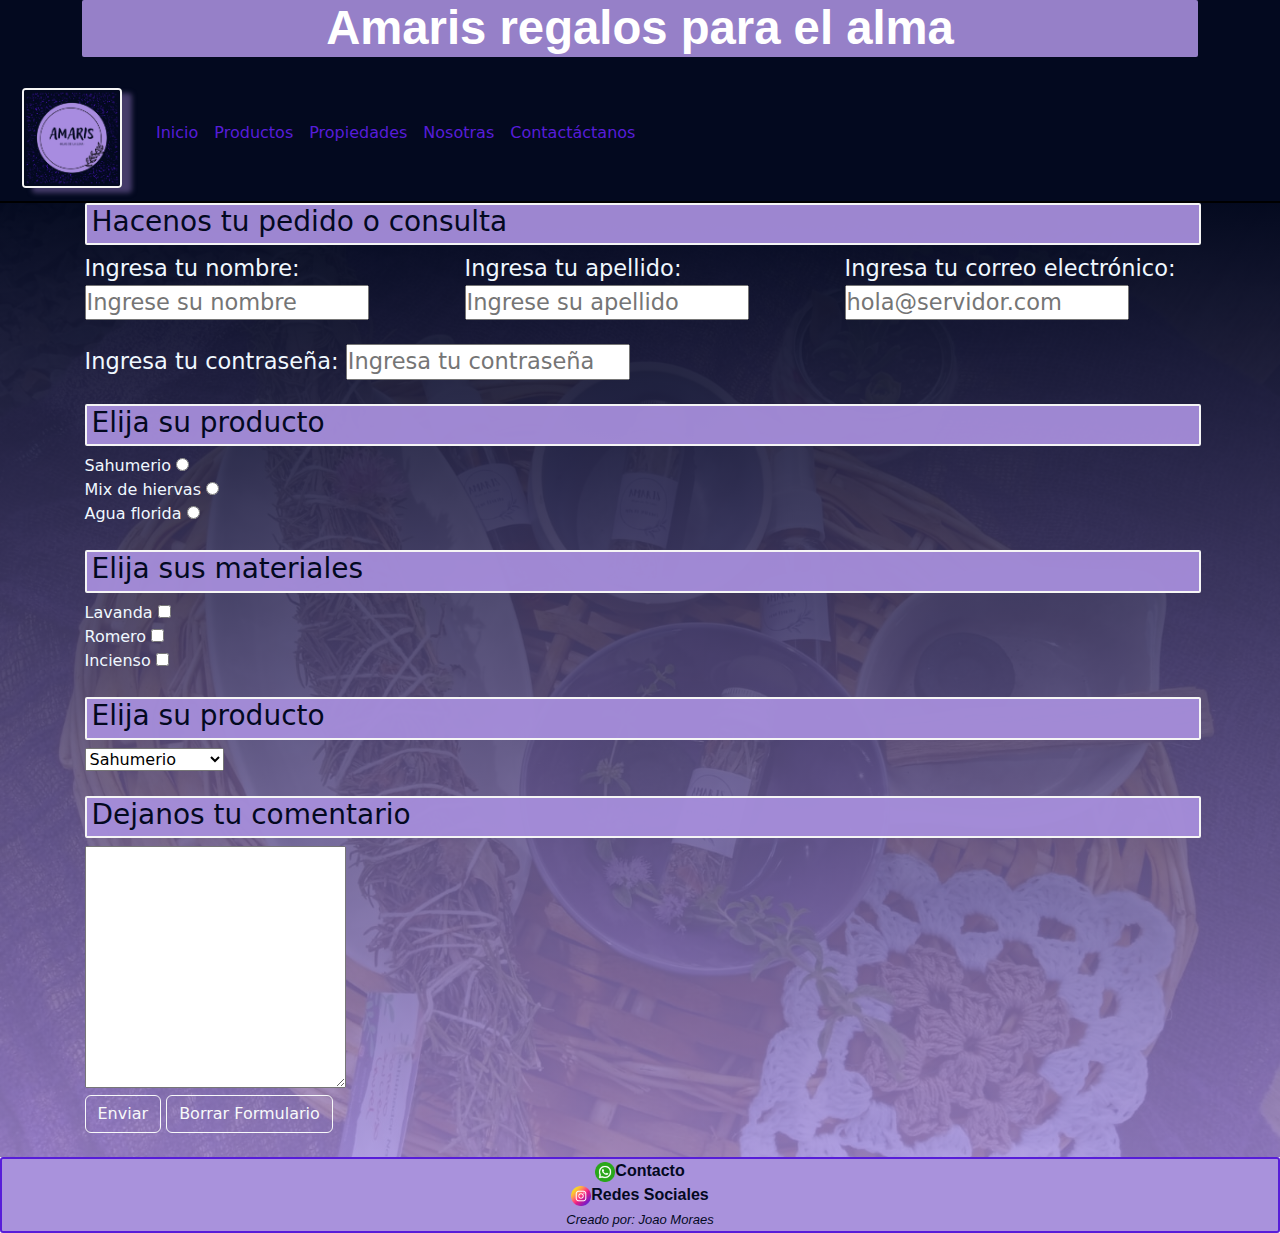
==== commit f0685893: "Cambios en el footer centro e imagenes" ====
--- a/paginas/contacto.html
+++ b/paginas/contacto.html
@@ -177,9 +177,9 @@
 
     <footer id="estilo-footer">
         <div>
-            <a href="#"><b>Contacto: <img src="../recursos/logo/whatsapp.png" alt="whatsapp" width="20px"> </b></a>
-            <br>
-            <b>Redes Sociales: <a href="https://www.instagram.com/amaris_regalosparaelalma/" target="_blank"><img src="../recursos/logo/instagram.png" alt="instagram-amaris-regalos-para-el-alma" width="20px"></a></b>
+          <a href="../paginas/contacto.html"><img src="../recursos/logo/whatsapp.png" alt="whatsapp" width="20px"><b>Contacto</b></a>
+          <br>
+          <a href="https://www.instagram.com/amaris_regalosparaelalma/" target="_blank"><img src="../recursos/logo/instagram.png" alt="instagram-amaris-regalos-para-el-alma" width="20px"></a><b>Redes Sociales</b>
             <div>
               <i class="istyle">Creado por: Joao Moraes</i>
             </div>
--- a/css/estilos.css
+++ b/css/estilos.css
@@ -141,6 +141,7 @@
   border-radius: 3px;
   background-color: rgba(165, 141, 218, 0.952);
   width: 100%;
+  text-align: center;
 }
 
 #estilo-footer a, b, i {
@@ -148,6 +149,7 @@
   font-family: Arial, sans-serif;
   color: #03091f;
   text-decoration: none;
+  text-align: center;
 }
 
 /* estilo de cartas de hierbas */
@@ -424,6 +426,16 @@
   text-decoration: none;
 }
 
+/* Editar clase navbar bootstrap */
+/* .navbar-toggler-icon {
+  color: white !important;
+  background-color: #fff !important;
+} */
+.navbar-toggler {
+  color: white !important;
+  background-color: #A68DDAff !important;
+}
+
 /*logo de la empresa*/
 .logo-img {
   width: 100px;
